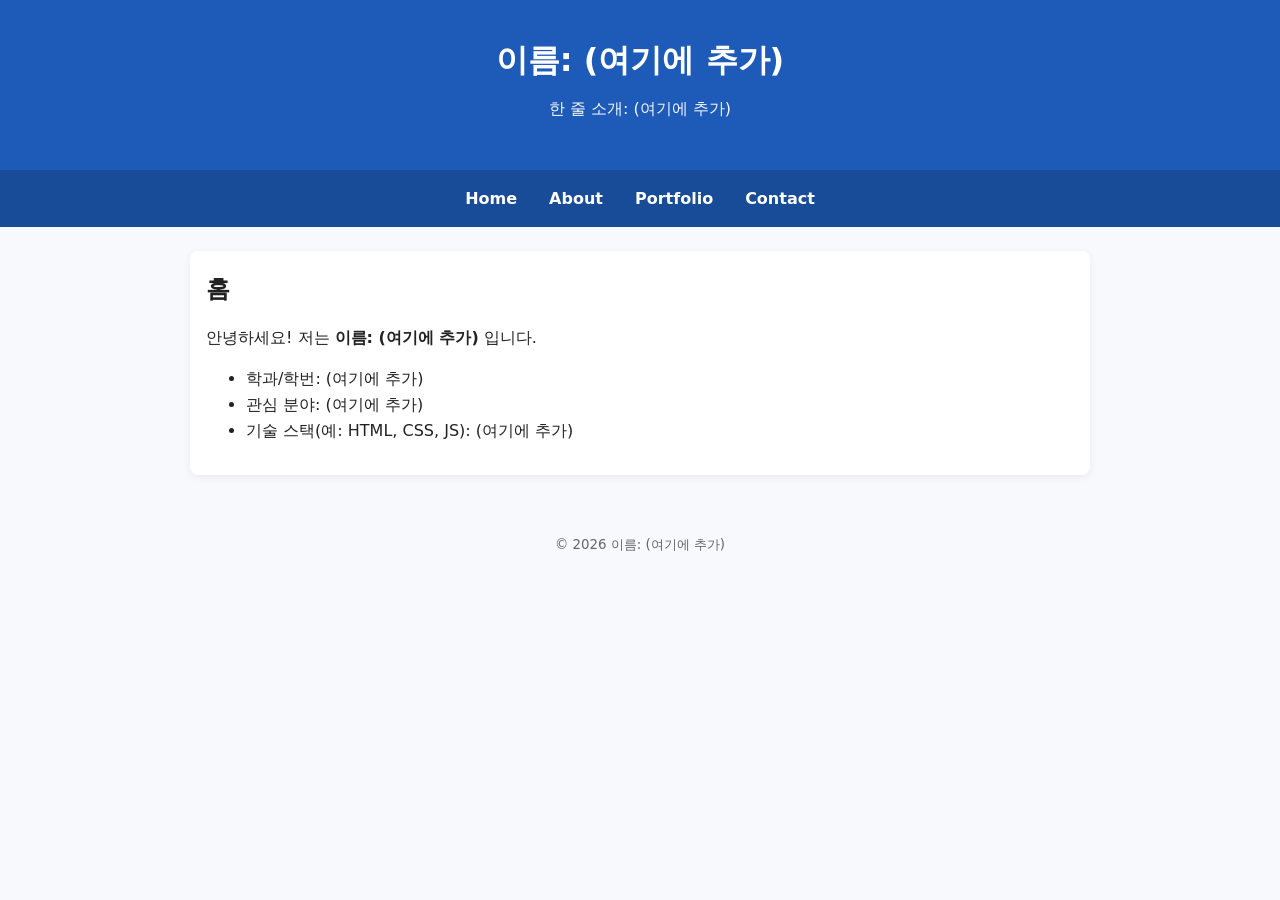
==== index.html @ fa60c340 "Add files via upload" ====
<!DOCTYPE html>
<html lang="ko">
<head>
  <meta charset="UTF-8" />
  <meta name="viewport" content="width=device-width, initial-scale=1.0"/>
  <title>인터넷활용 실습 템플릿</title>
  <link rel="stylesheet" href="style.css">
</head>
<body>
<header>
  <h1>이름: (여기에 추가)</h1>
  <p class="subtitle">한 줄 소개: (여기에 추가)</p>
</header>
<nav>
  <a href="index.html">Home</a>
  <a href="about.html">About</a>
  <a href="portfolio.html">Portfolio</a>
  <a href="contact.html">Contact</a>
</nav>
<main class="container">
<section>
  <h2>홈</h2>
  <p>안녕하세요! 저는 <strong>이름: (여기에 추가)</strong> 입니다.</p>
  <ul>
    <li>학과/학번: (여기에 추가)</li>
    <li>관심 분야: (여기에 추가)</li>
    <li>기술 스택(예: HTML, CSS, JS): (여기에 추가)</li>
  </ul>
</section>
</main>
<footer>
  <small>&copy; <span id="year"></span> 이름: (여기에 추가)</small>
</footer>
<script src="script.js"></script>
</body>
</html>
---- style.css ----
/* =============================================================
   색상 테마는 "여기"에서 바꿉니다. (파랑 계열 기본)
   원하는 색상 코드로 아래 4가지만 바꿔보세요.
   ------------------------------------------------------------- */
:root {
  --primary: #1e5bb8;      /* 메인 포인트 색상 */
  --primary-dark: #194c98; /* 호버/진한 포인트 */
  --bg: #f7f9fc;           /* 전체 배경 색 */
  --text: #222222;         /* 본문 글자 색 */
}
/* ============================================================= */

* { box-sizing: border-box; }
body {
  margin: 0;
  font-family: system-ui, -apple-system, "Segoe UI", Roboto, "Noto Sans KR", Arial, sans-serif;
  background: var(--bg);
  color: var(--text);
  line-height: 1.6;
}

header {
  padding: 2rem 1rem;
  text-align: center;
  background: var(--primary);
  color: #ffffff;
}
header .subtitle { margin-top: .25rem; opacity: .95; }

nav {
  background: var(--primary-dark);
  display: flex;
  gap: 1rem;
  padding: .75rem 1rem;
  justify-content: center;
  flex-wrap: wrap;
}
nav a {
  color: #ffffff;
  text-decoration: none;
  font-weight: 600;
  padding: .25rem .5rem;
}
nav a:hover { text-decoration: underline; }

.container {
  max-width: 900px;
  margin: 1.5rem auto;
  padding: 1rem;
  background: #ffffff;
  border-radius: 8px;
  box-shadow: 0 2px 8px rgba(0,0,0,.06);
}

section { margin-bottom: 1rem; }
h1, h2, h3 { margin: .2rem 0 .6rem; }

.contact-form {
  display: grid;
  grid-template-columns: 1fr;
  gap: .5rem;
  margin-top: 1rem;
}
input, textarea {
  width: 100%;
  padding: .6rem;
  border: 1px solid #ddd;
  border-radius: 6px;
  font: inherit;
}
button {
  padding: .6rem .8rem;
  border: none;
  border-radius: 6px;
  background: var(--primary);
  color: #fff;
  cursor: pointer;
  font-weight: 600;
}
button:hover { background: var(--primary-dark); }

footer {
  text-align: center;
  padding: 2rem 1rem;
  color: #666;
}

@media (max-width: 600px) {
  header h1 { font-size: 1.25rem; }
  .container { margin: 1rem; padding: .75rem; }
}
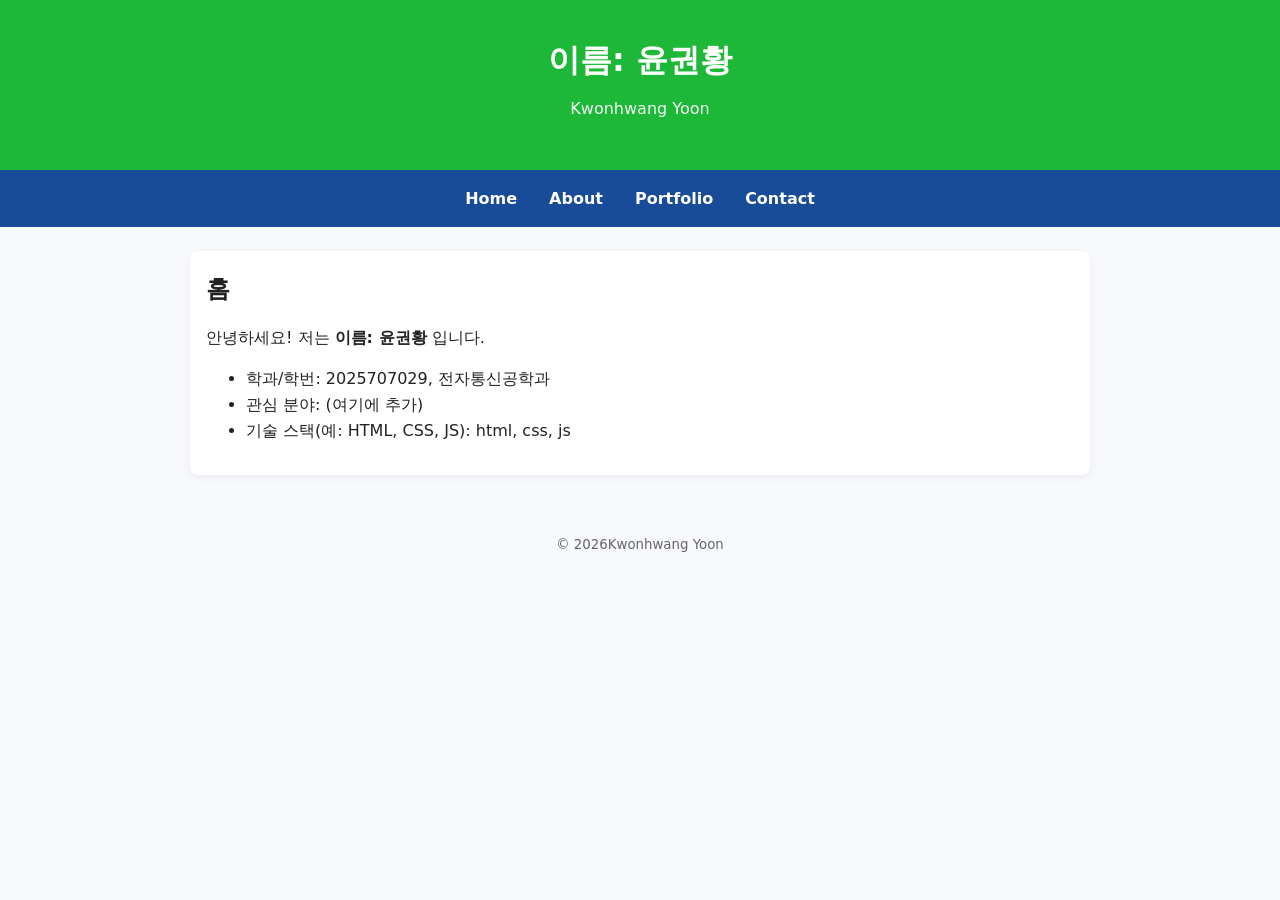
==== commit e725996a: "Add files via upload" ====
--- a/index.html
+++ b/index.html
@@ -8,8 +8,8 @@
 </head>
 <body>
 <header>
-  <h1>이름: (여기에 추가)</h1>
-  <p class="subtitle">한 줄 소개: (여기에 추가)</p>
+  <h1>이름: 윤권황</h1>
+  <p class="subtitle">Kwonhwang Yoon</p>
 </header>
 <nav>
   <a href="index.html">Home</a>
@@ -20,16 +20,16 @@
 <main class="container">
 <section>
   <h2>홈</h2>
-  <p>안녕하세요! 저는 <strong>이름: (여기에 추가)</strong> 입니다.</p>
+  <p>안녕하세요! 저는 <strong>이름: 윤권황</strong> 입니다.</p>
   <ul>
-    <li>학과/학번: (여기에 추가)</li>
+    <li>학과/학번: 2025707029, 전자통신공학과</li>
     <li>관심 분야: (여기에 추가)</li>
-    <li>기술 스택(예: HTML, CSS, JS): (여기에 추가)</li>
+    <li>기술 스택(예: HTML, CSS, JS): html, css, js</li>
   </ul>
 </section>
 </main>
 <footer>
-  <small>&copy; <span id="year"></span> 이름: (여기에 추가)</small>
+  <small>&copy; <span id="year"></span>Kwonhwang Yoon</small>
 </footer>
 <script src="script.js"></script>
 </body>
--- a/style.css
+++ b/style.css
@@ -3,7 +3,7 @@
    원하는 색상 코드로 아래 4가지만 바꿔보세요.
    ------------------------------------------------------------- */
 :root {
-  --primary: #1e5bb8;      /* 메인 포인트 색상 */
+  --primary: #1eb838;      /* 메인 포인트 색상 */
   --primary-dark: #194c98; /* 호버/진한 포인트 */
   --bg: #f7f9fc;           /* 전체 배경 색 */
   --text: #222222;         /* 본문 글자 색 */
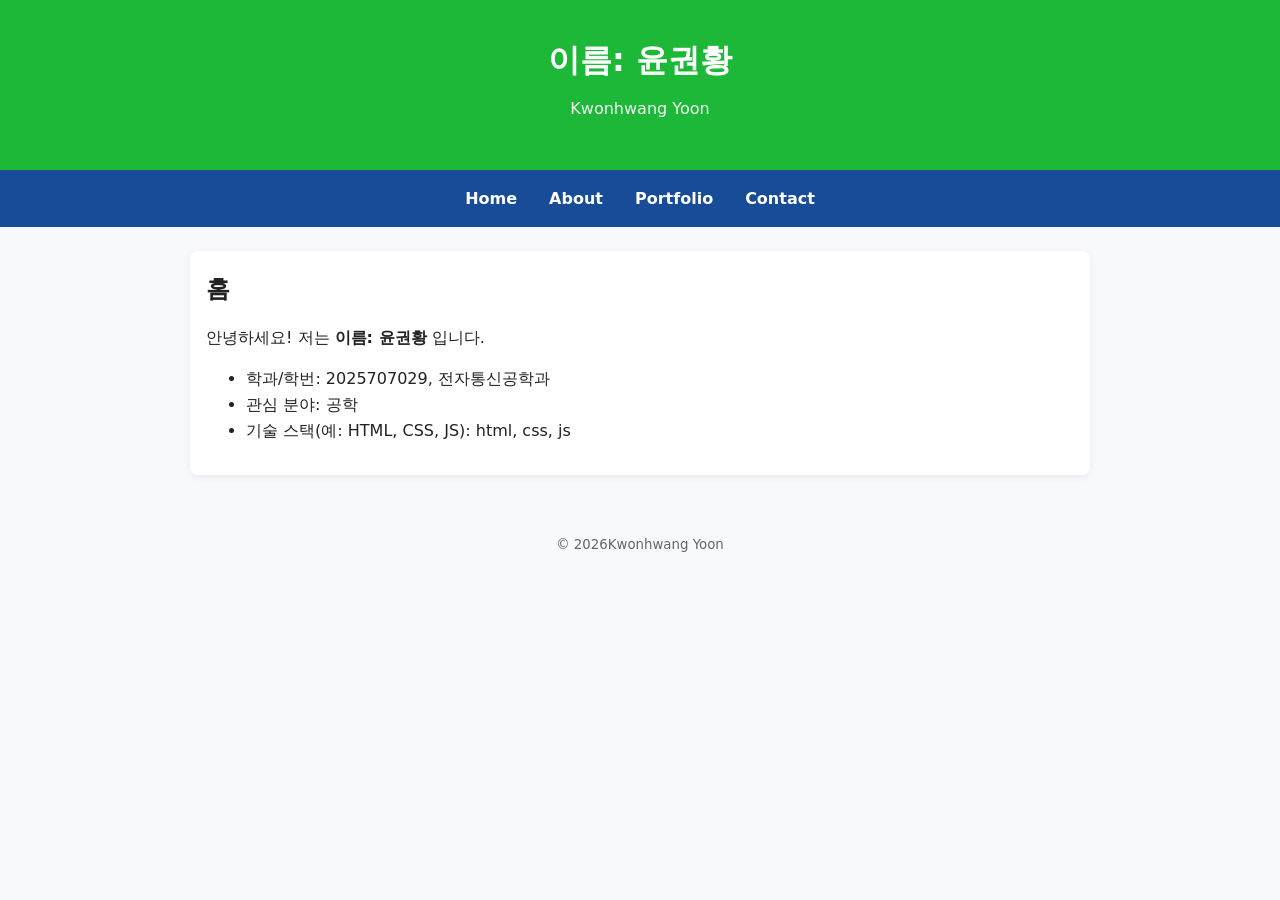
==== commit bfae8818: "Update interests in index.html" ====
--- a/index.html
+++ b/index.html
@@ -23,7 +23,7 @@
   <p>안녕하세요! 저는 <strong>이름: 윤권황</strong> 입니다.</p>
   <ul>
     <li>학과/학번: 2025707029, 전자통신공학과</li>
-    <li>관심 분야: (여기에 추가)</li>
+    <li>관심 분야: 공학</li>
     <li>기술 스택(예: HTML, CSS, JS): html, css, js</li>
   </ul>
 </section>
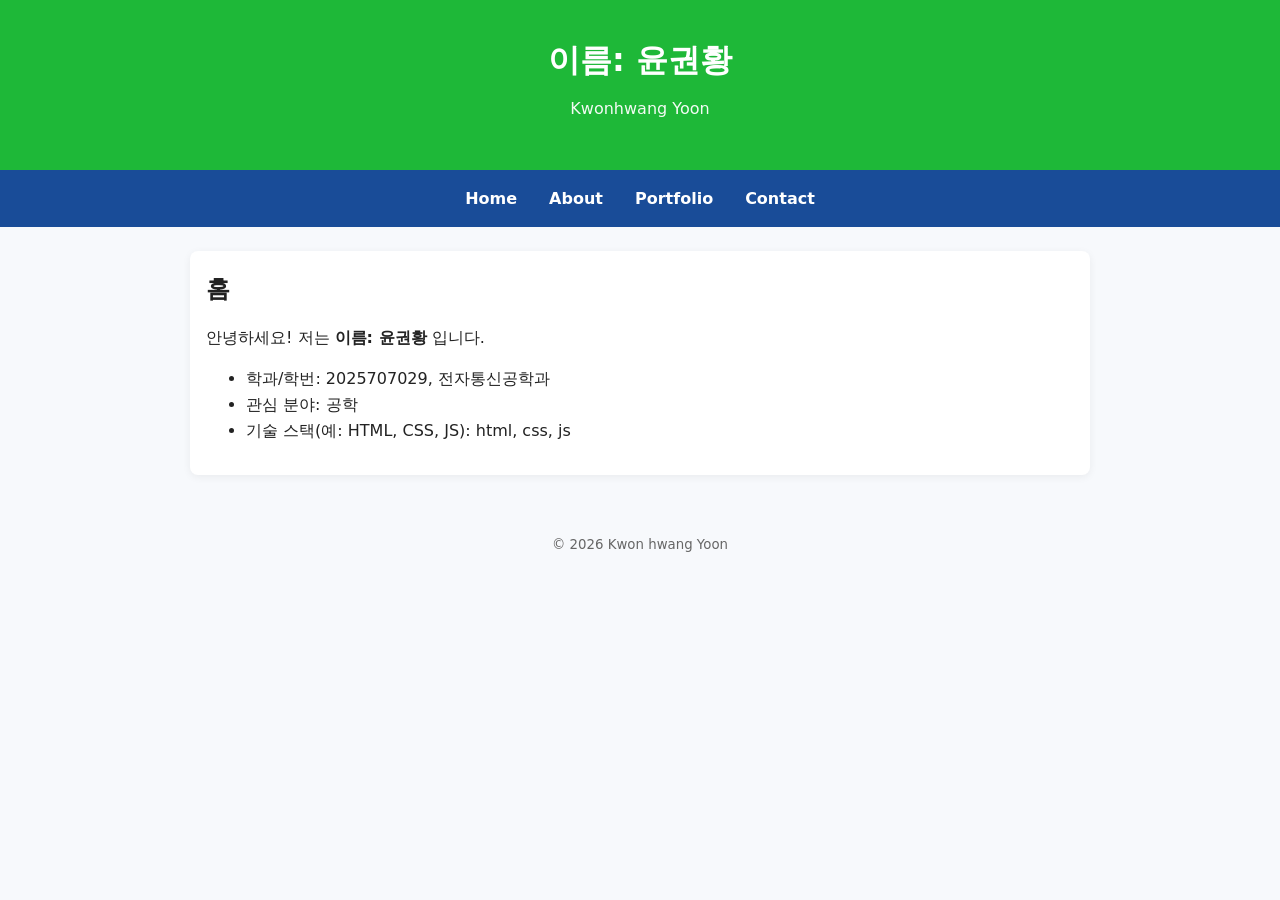
==== commit 557e7e4f: "Fix typo in footer name formatting" ====
--- a/index.html
+++ b/index.html
@@ -29,7 +29,7 @@
 </section>
 </main>
 <footer>
-  <small>&copy; <span id="year"></span>Kwonhwang Yoon</small>
+  <small>&copy; <span id="year"></span>  Kwon hwang Yoon</small>
 </footer>
 <script src="script.js"></script>
 </body>
